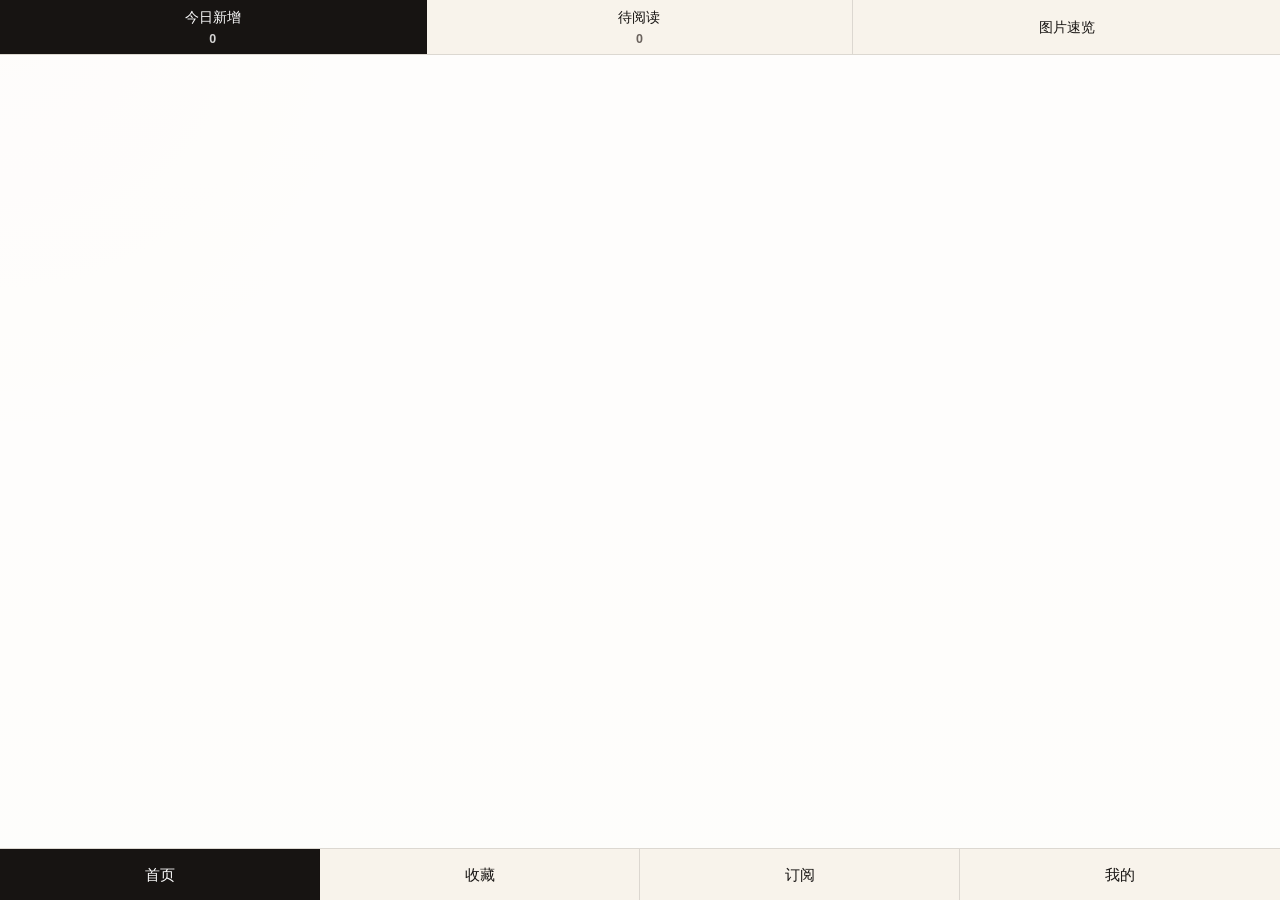
==== static/index.html @ be06bc20 "Reset frontend around PRD flow" ====
<!doctype html>
<html lang="zh-CN">
  <head>
    <meta charset="UTF-8" />
    <meta name="viewport" content="width=device-width, initial-scale=1.0, viewport-fit=cover" />
    <title>PaperFlow</title>
    <link rel="stylesheet" href="/static/styles.css" />
  </head>
  <body>
    <div class="app-shell">
      <main class="app-main">
        <section id="homeScreen" class="screen active">
          <nav class="mode-tabs" aria-label="首页模式">
            <button class="mode-tab active" data-mode="today" type="button">
              <span>今日新增</span>
              <strong id="todayCount">0</strong>
            </button>
            <button class="mode-tab" data-mode="queue" type="button">
              <span>待阅读</span>
              <strong id="queueCount">0</strong>
            </button>
            <button class="mode-tab" data-mode="images" type="button">
              <span>图片速览</span>
            </button>
          </nav>

          <section id="readerPanel" class="screen-panel"></section>
          <section id="imagePanel" class="screen-panel hidden"></section>
        </section>

        <section id="collectionScreen" class="screen hidden">
          <section id="collectionPanel" class="screen-panel"></section>
        </section>

        <section id="subscriptionScreen" class="screen hidden">
          <section id="subscriptionPanel" class="screen-panel"></section>
        </section>

        <section id="myScreen" class="screen hidden">
          <section id="myPanel" class="screen-panel"></section>
        </section>
      </main>

      <nav class="bottom-nav" aria-label="主导航">
        <button class="bottom-tab active" data-screen="home" type="button">首页</button>
        <button class="bottom-tab" data-screen="collection" type="button">收藏</button>
        <button class="bottom-tab" data-screen="subscriptions" type="button">订阅</button>
        <button class="bottom-tab" data-screen="my" type="button">我的</button>
      </nav>
    </div>

    <div id="imageModal" class="image-modal hidden">
      <div class="image-modal-backdrop" data-close-modal="true"></div>
      <div class="image-modal-card">
        <button id="closeModal" class="close-button" type="button">关闭</button>
        <div id="modalBody"></div>
      </div>
    </div>

    <script src="/static/app.js" defer></script>
  </body>
</html>
---- static/styles.css ----
:root {
  --bg: #f6f1e8;
  --paper: #fffdf8;
  --paper-soft: #fbf7ef;
  --line: rgba(23, 20, 18, 0.12);
  --ink: #171412;
  --muted: #6a625d;
  --accent: #c65c1e;
  --accent-soft: rgba(198, 92, 30, 0.12);
  --shadow: 0 10px 28px rgba(41, 25, 12, 0.08);
  --radius: 20px;
  --bottom-nav-height: 52px;
}

* {
  box-sizing: border-box;
}

html,
body {
  margin: 0;
  width: 100%;
  height: 100%;
  overflow: hidden;
  background:
    radial-gradient(circle at top left, rgba(198, 92, 30, 0.06), transparent 28%),
    linear-gradient(180deg, #faf6ef 0%, var(--bg) 100%);
  color: var(--ink);
  font-family: "Avenir Next", "Segoe UI", "PingFang SC", "Noto Sans SC", sans-serif;
  -webkit-text-size-adjust: 100%;
  text-size-adjust: 100%;
}

body {
  overscroll-behavior: none;
}

button,
input,
textarea {
  font: inherit;
}

button {
  cursor: pointer;
}

a {
  color: inherit;
  text-decoration: none;
}

.hidden {
  display: none !important;
}

.app-shell {
  width: 100vw;
  height: 100dvh;
  display: grid;
  grid-template-rows: minmax(0, 1fr) auto;
  overflow: hidden;
}

.app-main {
  min-height: 0;
  overflow: hidden;
}

.screen {
  display: grid;
  min-height: 0;
  height: 100%;
}

#homeScreen {
  grid-template-rows: auto minmax(0, 1fr);
}

.screen-panel {
  min-height: 0;
  height: 100%;
}

.mode-tabs {
  display: grid;
  grid-template-columns: repeat(3, minmax(0, 1fr));
  gap: 0;
  width: 100%;
  background: rgba(248, 243, 235, 0.98);
  border-bottom: 1px solid var(--line);
  padding-top: env(safe-area-inset-top);
}

.mode-tab,
.bottom-tab {
  border: 0;
  background: transparent;
  color: var(--ink);
}

.mode-tab {
  min-height: 54px;
  display: grid;
  place-items: center;
  gap: 2px;
  padding: 6px 8px;
  border-right: 1px solid var(--line);
}

.mode-tab:last-child {
  border-right: 0;
}

.mode-tab span {
  font-size: 0.88rem;
  font-weight: 500;
}

.mode-tab strong {
  font-size: 0.78rem;
  color: var(--muted);
}

.mode-tab.active {
  background: var(--ink);
  color: #ffffff;
}

.mode-tab.active strong {
  color: rgba(255, 255, 255, 0.82);
}

.bottom-nav {
  display: grid;
  grid-template-columns: repeat(4, minmax(0, 1fr));
  height: calc(var(--bottom-nav-height) + env(safe-area-inset-bottom));
  padding-bottom: env(safe-area-inset-bottom);
  border-top: 1px solid var(--line);
  background: rgba(248, 243, 235, 0.98);
}

.bottom-tab {
  min-height: 0;
  height: var(--bottom-nav-height);
  display: flex;
  align-items: center;
  justify-content: center;
  border-right: 1px solid var(--line);
  font-size: 0.92rem;
  font-weight: 500;
}

.bottom-tab:last-child {
  border-right: 0;
}

.bottom-tab.active {
  background: var(--ink);
  color: #ffffff;
}

#readerPanel {
  padding: 0;
  overflow: hidden;
  background: rgba(255, 255, 255, 0.84);
}

.reader-card {
  height: 100%;
  min-height: 0;
  display: grid;
  grid-template-rows: auto auto auto minmax(180px, 1fr) auto auto auto;
  gap: 10px;
  padding: 14px 14px 12px;
  background: linear-gradient(180deg, rgba(255, 255, 255, 0.98), rgba(255, 251, 244, 0.98));
  border: 0;
  border-radius: 0;
  box-shadow: none;
  overflow: hidden;
}

.reader-status,
.issue-line {
  display: flex;
  flex-wrap: wrap;
  align-items: center;
  gap: 8px;
}

.reader-status {
  justify-content: space-between;
  color: var(--muted);
  font-size: 0.82rem;
}

.reader-progressbar {
  height: 8px;
  border-radius: 999px;
  background: rgba(23, 20, 18, 0.08);
  overflow: hidden;
}

.reader-progressbar span {
  display: block;
  height: 100%;
  background: linear-gradient(90deg, var(--ink), var(--accent));
}

.reader-head {
  min-height: 0;
}

.meta-item {
  color: var(--muted);
  font-size: 0.82rem;
  letter-spacing: 0.04em;
}

.journal-chip {
  padding: 6px 12px;
  border-radius: 999px;
  background: var(--accent-soft);
  color: var(--accent);
  font-weight: 700;
  white-space: nowrap;
}

.reader-title {
  margin: 10px 0 12px;
  font-family: "Iowan Old Style", "Palatino Linotype", Baskerville, serif;
  font-size: clamp(1.62rem, 4.8vw, 2.46rem);
  line-height: 1.02;
}

.keyword-row {
  display: flex;
  gap: 8px;
  overflow-x: auto;
  padding-bottom: 2px;
  scrollbar-width: none;
}

.keyword-row::-webkit-scrollbar {
  display: none;
}

.keyword-pill {
  flex: 0 0 auto;
  padding: 6px 10px;
  border: 1px solid var(--line);
  border-radius: 999px;
  background: rgba(255, 255, 255, 0.84);
  font-size: 0.82rem;
}

.keyword-pill.muted {
  color: var(--muted);
}

.reader-media {
  min-height: 0;
  display: grid;
  grid-template-rows: minmax(0, 1fr) auto;
  gap: 10px;
}

.figure-stage {
  min-height: 0;
  background: linear-gradient(135deg, rgba(198, 92, 30, 0.08), rgba(23, 20, 18, 0.02));
  border: 1px solid rgba(198, 92, 30, 0.08);
  border-radius: 12px;
  padding: 8px;
}

.figure-frame {
  width: 100%;
  height: 100%;
  min-height: 0;
  display: grid;
  place-items: center;
  background: #ffffff;
  border-radius: 16px;
  overflow: auto;
  touch-action: pan-x pan-y pinch-zoom;
}

.figure-image {
  display: block;
  width: auto;
  height: auto;
  max-width: 100%;
  max-height: 100%;
  object-fit: contain;
}

.thumb-row {
  display: flex;
  gap: 8px;
  overflow-x: auto;
  scrollbar-width: none;
}

.thumb-row::-webkit-scrollbar {
  display: none;
}

.thumb-button {
  flex: 0 0 auto;
  width: 64px;
  height: 48px;
  padding: 0;
  border: 1px solid var(--line);
  border-radius: 12px;
  overflow: hidden;
  background: #ffffff;
}

.thumb-button img {
  width: 100%;
  height: 100%;
  object-fit: contain;
  background: #ffffff;
}

.thumb-button.active {
  border-color: var(--accent);
  box-shadow: inset 0 0 0 1px var(--accent);
}

.figure-empty,
.placeholder-card,
.empty-card {
  display: grid;
  gap: 12px;
  align-content: center;
  justify-items: start;
  min-height: 100%;
  padding: 20px;
  background: rgba(255, 255, 255, 0.9);
  border: 1px solid rgba(23, 20, 18, 0.08);
  border-radius: var(--radius);
}

.empty-card h2,
.my-page h1,
.page-head h1 {
  margin: 0;
  font-family: "Iowan Old Style", "Palatino Linotype", Baskerville, serif;
}

.empty-card p,
.figure-empty p,
.detail-item p,
.saved-paper-card p,
.page-head p,
.hub-card p {
  margin: 0;
  color: var(--muted);
  line-height: 1.55;
}

.empty-actions,
.note-actions,
.saved-paper-actions,
.modal-actions {
  display: flex;
  flex-wrap: wrap;
  gap: 8px;
}

.note-strip {
  display: grid;
  gap: 10px;
  padding: 12px;
  border: 1px solid rgba(216, 169, 12, 0.35);
  border-radius: 18px;
  background: rgba(242, 201, 76, 0.14);
}

.note-strip textarea,
.search-row input,
.subscription-form input {
  width: 100%;
  border: 1px solid var(--line);
  border-radius: 14px;
  padding: 12px;
  background: rgba(255, 255, 255, 0.9);
  resize: none;
}

.detail-section {
  min-height: 0;
}

.detail-toggle {
  border: 0;
  background: transparent;
  padding: 0;
  color: var(--ink);
  font-weight: 600;
}

.detail-section.open {
  display: grid;
  gap: 12px;
}

.detail-list {
  display: grid;
  gap: 12px;
  max-height: 180px;
  overflow: auto;
  padding-right: 4px;
}

.detail-item strong {
  display: block;
  margin-bottom: 6px;
}

.primary-link,
.secondary-link,
.action-button,
.secondary-button,
.primary-button,
.filter-pill,
.close-button,
.sub-tab {
  display: inline-flex;
  align-items: center;
  justify-content: center;
  min-height: 40px;
  padding: 0 14px;
  border-radius: 999px;
  border: 1px solid var(--line);
  background: rgba(255, 255, 255, 0.86);
  color: var(--ink);
}

.primary-link,
.primary-button,
.action-button.primary {
  background: var(--ink);
  border-color: var(--ink);
  color: #ffffff;
}

.secondary-button.warn,
.action-button.warn {
  color: #8a2d12;
  background: rgba(162, 56, 24, 0.08);
}

.action-button.saved {
  background: #f2c94c;
  border-color: #d8a90c;
  color: #3e2d00;
  font-weight: 700;
}

.action-bar {
  display: grid;
  grid-template-columns: repeat(4, minmax(0, 1fr));
  gap: 8px;
  align-self: end;
}

.action-button {
  min-width: 0;
  padding: 0 8px;
}

#imagePanel,
#collectionPanel,
#subscriptionPanel,
#myPanel {
  height: 100%;
  overflow: auto;
  padding: 16px 12px 12px;
}

.page-head {
  display: grid;
  gap: 8px;
  margin-bottom: 16px;
}

.page-head h1,
.saved-paper-card h3,
.hub-card h3,
.modal-image + .modal-actions,
.modal-caption {
  font-family: "Iowan Old Style", "Palatino Linotype", Baskerville, serif;
}

.sub-tabs {
  display: grid;
  grid-template-columns: repeat(2, minmax(0, 1fr));
  gap: 8px;
  margin-bottom: 14px;
}

.filter-toolbar {
  display: grid;
  gap: 10px;
}

.filter-toolbar {
  margin-bottom: 14px;
}

.inline-actions {
  display: flex;
  flex-wrap: wrap;
  gap: 10px;
}

.sub-tab.active,
.filter-pill.active {
  background: var(--ink);
  color: #ffffff;
  border-color: var(--ink);
}

.search-row,
.subscription-form {
  display: grid;
  gap: 10px;
  margin-bottom: 14px;
}

.list-stack,
.hub-list {
  display: grid;
  gap: 12px;
}

.saved-paper-card,
.hub-card,
.stats-card {
  display: grid;
  gap: 8px;
  padding: 16px;
  background: rgba(255, 255, 255, 0.88);
  border: 1px solid rgba(23, 20, 18, 0.08);
  border-radius: var(--radius);
}

.saved-paper-meta {
  color: var(--muted);
  font-size: 0.78rem;
  letter-spacing: 0.04em;
}

.saved-paper-card h3,
.hub-card h3 {
  margin: 0;
  font-size: 1.1rem;
}

.hub-link {
  width: 100%;
  border: 1px solid rgba(23, 20, 18, 0.08);
  text-align: left;
}

.saved-image-grid {
  display: grid;
  grid-template-columns: repeat(2, minmax(0, 1fr));
  gap: 10px;
}

.saved-image-tile,
.image-tile {
  overflow: hidden;
  border-radius: 18px;
  background: rgba(255, 255, 255, 0.92);
  border: 1px solid rgba(23, 20, 18, 0.08);
}

.image-toolbar {
  display: grid;
  gap: 12px;
  margin-bottom: 14px;
}

.filter-row {
  display: flex;
  gap: 8px;
  overflow-x: auto;
  scrollbar-width: none;
}

.filter-row::-webkit-scrollbar {
  display: none;
}

.image-masonry {
  columns: 2;
  column-gap: 10px;
}

.image-tile {
  break-inside: avoid;
  margin-bottom: 10px;
}

.image-tile-media {
  position: relative;
  width: 100%;
  background: #ffffff;
}

.image-tile-media img,
.saved-image-tile img,
.modal-image img {
  width: 100%;
  height: 100%;
  display: block;
  object-fit: contain;
  background: #ffffff;
}

.saved-mark {
  position: absolute;
  top: 8px;
  right: 8px;
  padding: 4px 8px;
  border-radius: 999px;
  background: rgba(242, 201, 76, 0.94);
  color: #3e2d00;
  font-size: 0.72rem;
  font-weight: 700;
}

.image-more {
  margin-top: 4px;
}

.stats-grid {
  display: grid;
  grid-template-columns: repeat(2, minmax(0, 1fr));
  gap: 12px;
}

.stats-card strong {
  font-size: 1.5rem;
}

.hub-card.muted {
  opacity: 0.74;
}

.image-modal {
  position: fixed;
  inset: 0;
  z-index: 40;
}

.image-modal-backdrop {
  position: absolute;
  inset: 0;
  background: rgba(10, 9, 8, 0.56);
  backdrop-filter: blur(8px);
}

.image-modal-card {
  position: relative;
  z-index: 1;
  width: min(920px, calc(100vw - 20px));
  max-height: calc(100dvh - 20px);
  margin: 10px auto;
  padding: 16px;
  overflow: auto;
  background: rgba(249, 245, 238, 0.98);
  border-radius: 24px;
}

.modal-meta,
.modal-caption {
  color: var(--muted);
}

.modal-image {
  margin: 14px 0;
  overflow: hidden;
  border-radius: 18px;
}

.close-button {
  margin-bottom: 12px;
}

@media (max-width: 720px) {
  .reader-card {
    grid-template-rows: auto auto auto minmax(150px, 1fr) auto auto auto;
    gap: 9px;
    padding: 12px 12px 10px;
  }

  .reader-title {
    font-size: clamp(1.42rem, 5.2vw, 2.04rem);
  }

  .stats-grid,
  .saved-image-grid {
    grid-template-columns: 1fr;
  }

  .image-masonry {
    columns: 2;
  }
}

@media (max-width: 480px) {
  :root {
    --bottom-nav-height: 48px;
  }

  .mode-tab {
    min-height: 50px;
    padding: 4px 6px;
  }

  .mode-tab span {
    font-size: 0.8rem;
  }

  .mode-tab strong {
    font-size: 0.72rem;
  }

  #readerPanel,
  #imagePanel,
  #collectionPanel,
  #subscriptionPanel,
  #myPanel {
    padding: 10px;
  }

  #readerPanel {
    padding: 0;
  }

  .reader-card {
    padding: 10px 10px 8px;
    grid-template-rows: auto auto auto minmax(132px, 1fr) auto auto auto;
  }

  .reader-title {
    font-size: clamp(1.32rem, 6.1vw, 1.8rem);
  }

  .keyword-pill {
    font-size: 0.76rem;
    padding: 5px 9px;
  }

  .thumb-button {
    width: 56px;
    height: 42px;
  }

  .action-bar {
    grid-template-columns: repeat(4, minmax(0, 1fr));
  }

  .action-button,
  .secondary-button,
  .primary-button,
  .primary-link,
  .secondary-link {
    min-height: 38px;
    padding: 0 10px;
    font-size: 0.8rem;
  }

  .image-masonry {
    columns: 1;
  }
}
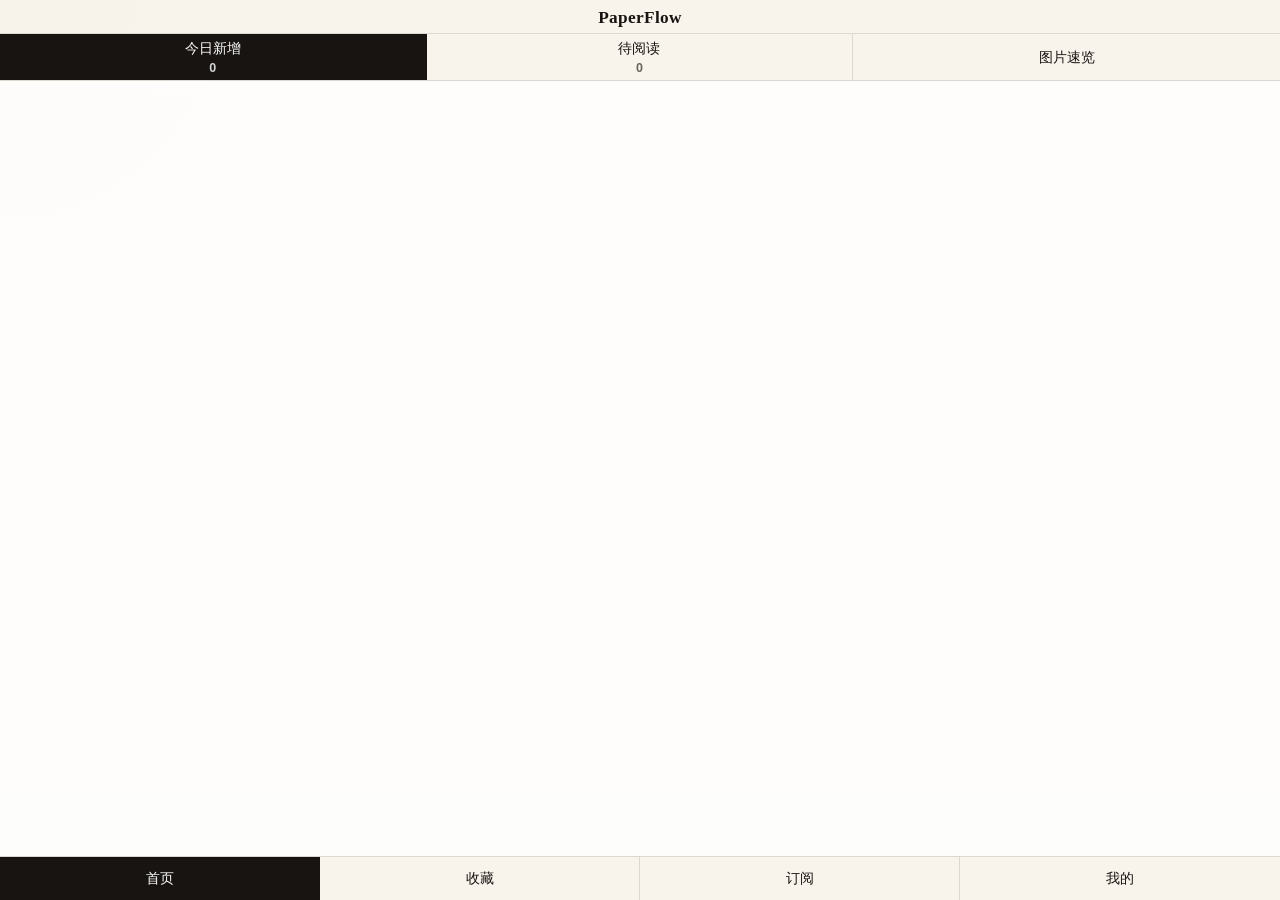
==== commit 29dff6d4: "Refine home reader layout for mobile" ====
--- a/static/index.html
+++ b/static/index.html
@@ -11,17 +11,22 @@
       <main class="app-main">
         <section id="homeScreen" class="screen active">
           <nav class="mode-tabs" aria-label="首页模式">
-            <button class="mode-tab active" data-mode="today" type="button">
-              <span>今日新增</span>
-              <strong id="todayCount">0</strong>
-            </button>
-            <button class="mode-tab" data-mode="queue" type="button">
-              <span>待阅读</span>
-              <strong id="queueCount">0</strong>
-            </button>
-            <button class="mode-tab" data-mode="images" type="button">
-              <span>图片速览</span>
-            </button>
+            <div class="mode-tabs-head">
+              <span class="mode-brand">PaperFlow</span>
+            </div>
+            <div class="mode-tab-row">
+              <button class="mode-tab active" data-mode="today" type="button">
+                <span>今日新增</span>
+                <strong id="todayCount">0</strong>
+              </button>
+              <button class="mode-tab" data-mode="queue" type="button">
+                <span>待阅读</span>
+                <strong id="queueCount">0</strong>
+              </button>
+              <button class="mode-tab" data-mode="images" type="button">
+                <span>图片速览</span>
+              </button>
+            </div>
           </nav>
 
           <section id="readerPanel" class="screen-panel"></section>
@@ -57,6 +62,13 @@
       </div>
     </div>
 
+    <div id="readerPreviewModal" class="image-modal hidden">
+      <div class="image-modal-backdrop" data-close-reader-preview="true"></div>
+      <div class="reader-preview-card">
+        <div id="readerPreviewBody"></div>
+      </div>
+    </div>
+
     <script src="/static/app.js" defer></script>
   </body>
 </html>
--- a/static/styles.css
+++ b/static/styles.css
@@ -9,7 +9,7 @@
   --accent-soft: rgba(198, 92, 30, 0.12);
   --shadow: 0 10px 28px rgba(41, 25, 12, 0.08);
   --radius: 20px;
-  --bottom-nav-height: 52px;
+  --bottom-nav-height: 44px;
 }
 
 * {
@@ -84,12 +84,33 @@
 
 .mode-tabs {
   display: grid;
-  grid-template-columns: repeat(3, minmax(0, 1fr));
+  grid-template-rows: auto auto;
   gap: 0;
   width: 100%;
   background: rgba(248, 243, 235, 0.98);
   border-bottom: 1px solid var(--line);
   padding-top: env(safe-area-inset-top);
+}
+
+.mode-tabs-head {
+  display: flex;
+  align-items: center;
+  justify-content: center;
+  min-height: 34px;
+  padding: 6px 12px 4px;
+  border-bottom: 1px solid var(--line);
+}
+
+.mode-brand {
+  font-family: "Iowan Old Style", "Palatino Linotype", Baskerville, serif;
+  font-size: 1.08rem;
+  font-weight: 700;
+  letter-spacing: 0.02em;
+}
+
+.mode-tab-row {
+  display: grid;
+  grid-template-columns: repeat(3, minmax(0, 1fr));
 }
 
 .mode-tab,
@@ -100,11 +121,11 @@
 }
 
 .mode-tab {
-  min-height: 54px;
+  min-height: 46px;
   display: grid;
   place-items: center;
   gap: 2px;
-  padding: 6px 8px;
+  padding: 4px 8px;
   border-right: 1px solid var(--line);
 }
 
@@ -147,7 +168,7 @@
   align-items: center;
   justify-content: center;
   border-right: 1px solid var(--line);
-  font-size: 0.92rem;
+  font-size: 0.86rem;
   font-weight: 500;
 }
 
@@ -170,8 +191,8 @@
   height: 100%;
   min-height: 0;
   display: grid;
-  grid-template-rows: auto auto auto minmax(180px, 1fr) auto auto auto;
-  gap: 10px;
+  grid-template-rows: auto auto auto minmax(0, 1fr) auto auto auto;
+  gap: 8px;
   padding: 14px 14px 12px;
   background: linear-gradient(180deg, rgba(255, 255, 255, 0.98), rgba(255, 251, 244, 0.98));
   border: 0;
@@ -227,31 +248,28 @@
 }
 
 .reader-title {
-  margin: 10px 0 12px;
+  margin: 8px 0 8px;
   font-family: "Iowan Old Style", "Palatino Linotype", Baskerville, serif;
-  font-size: clamp(1.62rem, 4.8vw, 2.46rem);
-  line-height: 1.02;
+  font-size: clamp(1.24rem, 3.9vw, 1.9rem);
+  line-height: 1.08;
+  overflow-wrap: anywhere;
 }
 
 .keyword-row {
   display: flex;
-  gap: 8px;
-  overflow-x: auto;
-  padding-bottom: 2px;
-  scrollbar-width: none;
-}
-
-.keyword-row::-webkit-scrollbar {
-  display: none;
+  flex-wrap: wrap;
+  gap: 6px;
+  max-height: 70px;
+  overflow: hidden;
 }
 
 .keyword-pill {
   flex: 0 0 auto;
-  padding: 6px 10px;
+  padding: 5px 8px;
   border: 1px solid var(--line);
   border-radius: 999px;
   background: rgba(255, 255, 255, 0.84);
-  font-size: 0.82rem;
+  font-size: 0.72rem;
 }
 
 .keyword-pill.muted {
@@ -260,19 +278,25 @@
 
 .reader-media {
   min-height: 0;
+  display: block;
+}
+
+.figure-stage {
+  height: 100%;
+  min-height: 0;
   display: grid;
   grid-template-rows: minmax(0, 1fr) auto;
-  gap: 10px;
-}
-
-.figure-stage {
-  min-height: 0;
+  gap: 8px;
   background: linear-gradient(135deg, rgba(198, 92, 30, 0.08), rgba(23, 20, 18, 0.02));
   border: 1px solid rgba(198, 92, 30, 0.08);
   border-radius: 12px;
   padding: 8px;
 }
 
+.figure-stage[data-reader-figure="true"] {
+  cursor: zoom-in;
+}
+
 .figure-frame {
   width: 100%;
   height: 100%;
@@ -281,17 +305,26 @@
   place-items: center;
   background: #ffffff;
   border-radius: 16px;
-  overflow: auto;
-  touch-action: pan-x pan-y pinch-zoom;
-}
-
-.figure-image {
+  overflow: hidden;
+  touch-action: pan-x pinch-zoom;
+}
+
+.figure-canvas {
   display: block;
-  width: auto;
-  height: auto;
-  max-width: 100%;
-  max-height: 100%;
-  object-fit: contain;
+  width: 100%;
+  height: 100%;
+}
+
+.figure-stage-meta {
+  display: flex;
+  justify-content: space-between;
+  gap: 8px;
+  color: var(--muted);
+  font-size: 0.76rem;
+}
+
+.figure-stage-meta strong {
+  color: var(--ink);
 }
 
 .thumb-row {
@@ -391,14 +424,7 @@
 
 .detail-section {
   min-height: 0;
-}
-
-.detail-toggle {
-  border: 0;
-  background: transparent;
-  padding: 0;
-  color: var(--ink);
-  font-weight: 600;
+  display: none;
 }
 
 .detail-section.open {
@@ -461,14 +487,35 @@
 
 .action-bar {
   display: grid;
-  grid-template-columns: repeat(4, minmax(0, 1fr));
-  gap: 8px;
+  grid-template-columns: 42px repeat(4, minmax(0, 1fr));
+  gap: 6px;
   align-self: end;
 }
 
 .action-button {
   min-width: 0;
-  padding: 0 8px;
+  padding: 0 6px;
+  font-size: 0.76rem;
+  white-space: nowrap;
+}
+
+.reader-footer-shell {
+  padding-top: 8px;
+  border-top: 1px solid rgba(23, 20, 18, 0.08);
+}
+
+.icon-button {
+  padding: 0;
+}
+
+.detail-chevron {
+  font-size: 1rem;
+  line-height: 1;
+  transform: translateY(-1px);
+}
+
+.icon-button.open .detail-chevron {
+  transform: rotate(180deg);
 }
 
 #imagePanel,
@@ -677,6 +724,59 @@
   border-radius: 24px;
 }
 
+.reader-preview-card {
+  position: relative;
+  z-index: 1;
+  width: calc(100vw - 20px);
+  height: calc(100dvh - 20px);
+  margin: 10px auto;
+  padding: 14px;
+  background: rgba(249, 245, 238, 0.98);
+  border-radius: 24px;
+}
+
+.reader-preview-shell {
+  height: 100%;
+  display: grid;
+  grid-template-rows: auto auto auto minmax(0, 1fr) auto;
+  gap: 8px;
+}
+
+.reader-preview-meta,
+.reader-preview-hint {
+  display: flex;
+  justify-content: space-between;
+  gap: 10px;
+  color: var(--muted);
+  font-size: 0.78rem;
+}
+
+.reader-preview-title {
+  margin: 0;
+  font-family: "Iowan Old Style", "Palatino Linotype", Baskerville, serif;
+  font-size: clamp(1.16rem, 4.4vw, 1.6rem);
+  line-height: 1.14;
+}
+
+.reader-preview-caption {
+  margin: 0;
+  color: var(--muted);
+  font-size: 0.82rem;
+}
+
+.reader-preview-stage {
+  min-height: 0;
+}
+
+.reader-preview-frame {
+  width: 100%;
+  height: 100%;
+  min-height: 0;
+  background: #ffffff;
+  border-radius: 20px;
+  overflow: hidden;
+}
+
 .modal-meta,
 .modal-caption {
   color: var(--muted);
@@ -694,13 +794,13 @@
 
 @media (max-width: 720px) {
   .reader-card {
-    grid-template-rows: auto auto auto minmax(150px, 1fr) auto auto auto;
+    grid-template-rows: auto auto auto minmax(0, 1fr) auto auto auto;
     gap: 9px;
     padding: 12px 12px 10px;
   }
 
   .reader-title {
-    font-size: clamp(1.42rem, 5.2vw, 2.04rem);
+    font-size: clamp(1.14rem, 4.9vw, 1.54rem);
   }
 
   .stats-grid,
@@ -715,16 +815,25 @@
 
 @media (max-width: 480px) {
   :root {
-    --bottom-nav-height: 48px;
+    --bottom-nav-height: 42px;
+  }
+
+  .mode-tabs-head {
+    min-height: 30px;
+    padding: 4px 10px 2px;
+  }
+
+  .mode-brand {
+    font-size: 0.96rem;
   }
 
   .mode-tab {
-    min-height: 50px;
-    padding: 4px 6px;
+    min-height: 42px;
+    padding: 4px 4px;
   }
 
   .mode-tab span {
-    font-size: 0.8rem;
+    font-size: 0.74rem;
   }
 
   .mode-tab strong {
@@ -745,25 +854,25 @@
 
   .reader-card {
     padding: 10px 10px 8px;
-    grid-template-rows: auto auto auto minmax(132px, 1fr) auto auto auto;
+    grid-template-rows: auto auto auto minmax(0, 1fr) auto auto auto;
   }
 
   .reader-title {
-    font-size: clamp(1.32rem, 6.1vw, 1.8rem);
+    font-size: clamp(1.04rem, 4.85vw, 1.36rem);
+    line-height: 1.12;
   }
 
   .keyword-pill {
-    font-size: 0.76rem;
-    padding: 5px 9px;
-  }
-
-  .thumb-button {
-    width: 56px;
-    height: 42px;
+    font-size: 0.68rem;
+    padding: 4px 7px;
+  }
+
+  .figure-stage-meta {
+    font-size: 0.7rem;
   }
 
   .action-bar {
-    grid-template-columns: repeat(4, minmax(0, 1fr));
+    grid-template-columns: 34px repeat(4, minmax(0, 1fr));
   }
 
   .action-button,
@@ -771,12 +880,20 @@
   .primary-button,
   .primary-link,
   .secondary-link {
-    min-height: 38px;
-    padding: 0 10px;
-    font-size: 0.8rem;
+    min-height: 36px;
+    padding: 0 6px;
+    font-size: 0.7rem;
   }
 
   .image-masonry {
     columns: 1;
   }
-}
+
+  .reader-preview-card {
+    width: calc(100vw - 12px);
+    height: calc(100dvh - 12px);
+    margin: 6px auto;
+    padding: 10px;
+    border-radius: 18px;
+  }
+}
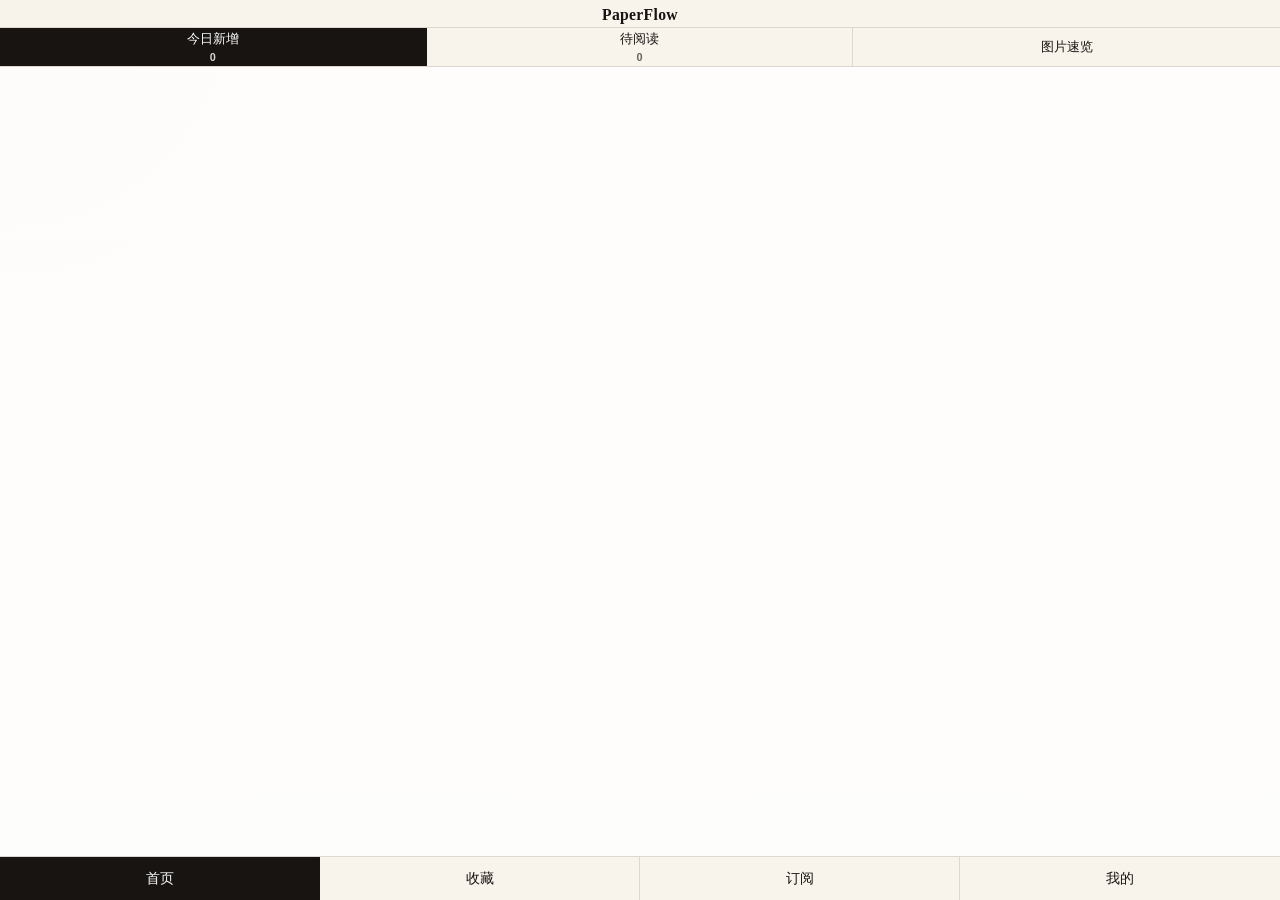
==== commit 413f7a5d: "Tighten home controls and preview" ====
--- a/static/index.html
+++ b/static/index.html
@@ -64,7 +64,7 @@
 
     <div id="readerPreviewModal" class="image-modal hidden">
       <div class="image-modal-backdrop" data-close-reader-preview="true"></div>
-      <div class="reader-preview-card">
+      <div id="readerPreviewCard" class="reader-preview-card">
         <div id="readerPreviewBody"></div>
       </div>
     </div>
--- a/static/styles.css
+++ b/static/styles.css
@@ -96,14 +96,14 @@
   display: flex;
   align-items: center;
   justify-content: center;
-  min-height: 34px;
-  padding: 6px 12px 4px;
+  min-height: 28px;
+  padding: 4px 12px 2px;
   border-bottom: 1px solid var(--line);
 }
 
 .mode-brand {
   font-family: "Iowan Old Style", "Palatino Linotype", Baskerville, serif;
-  font-size: 1.08rem;
+  font-size: 0.98rem;
   font-weight: 700;
   letter-spacing: 0.02em;
 }
@@ -121,11 +121,11 @@
 }
 
 .mode-tab {
-  min-height: 46px;
+  min-height: 38px;
   display: grid;
   place-items: center;
   gap: 2px;
-  padding: 4px 8px;
+  padding: 3px 8px;
   border-right: 1px solid var(--line);
 }
 
@@ -134,12 +134,12 @@
 }
 
 .mode-tab span {
-  font-size: 0.88rem;
+  font-size: 0.8rem;
   font-weight: 500;
 }
 
 .mode-tab strong {
-  font-size: 0.78rem;
+  font-size: 0.68rem;
   color: var(--muted);
 }
 
@@ -192,8 +192,8 @@
   min-height: 0;
   display: grid;
   grid-template-rows: auto auto auto minmax(0, 1fr) auto auto auto;
-  gap: 8px;
-  padding: 14px 14px 12px;
+  gap: 6px;
+  padding: 10px 12px 6px;
   background: linear-gradient(180deg, rgba(255, 255, 255, 0.98), rgba(255, 251, 244, 0.98));
   border: 0;
   border-radius: 0;
@@ -209,10 +209,26 @@
   gap: 8px;
 }
 
-.reader-status {
-  justify-content: space-between;
+.reader-flow {
+  display: grid;
+  grid-template-columns: auto minmax(0, 1fr) auto;
+  align-items: center;
+  gap: 10px;
   color: var(--muted);
-  font-size: 0.82rem;
+  font-size: 0.72rem;
+}
+
+.reader-flow-label,
+.reader-flow-state {
+  white-space: nowrap;
+}
+
+.reader-flow-state {
+  text-align: right;
+}
+
+.flow-progressbar {
+  height: 5px;
 }
 
 .reader-progressbar {
@@ -234,16 +250,17 @@
 
 .meta-item {
   color: var(--muted);
-  font-size: 0.82rem;
+  font-size: 0.76rem;
   letter-spacing: 0.04em;
 }
 
 .journal-chip {
-  padding: 6px 12px;
+  padding: 4px 8px;
   border-radius: 999px;
   background: var(--accent-soft);
   color: var(--accent);
   font-weight: 700;
+  font-size: 0.66rem;
   white-space: nowrap;
 }
 
@@ -282,11 +299,9 @@
 }
 
 .figure-stage {
-  height: 100%;
-  min-height: 0;
-  display: grid;
-  grid-template-rows: minmax(0, 1fr) auto;
-  gap: 8px;
+  position: relative;
+  height: 100%;
+  min-height: 0;
   background: linear-gradient(135deg, rgba(198, 92, 30, 0.08), rgba(23, 20, 18, 0.02));
   border: 1px solid rgba(198, 92, 30, 0.08);
   border-radius: 12px;
@@ -297,6 +312,18 @@
   cursor: zoom-in;
 }
 
+.figure-stage-count {
+  position: absolute;
+  top: 16px;
+  right: 16px;
+  z-index: 1;
+  padding: 2px 8px;
+  border-radius: 999px;
+  background: rgba(255, 255, 255, 0.92);
+  color: var(--muted);
+  font-size: 0.68rem;
+}
+
 .figure-frame {
   width: 100%;
   height: 100%;
@@ -313,18 +340,6 @@
   display: block;
   width: 100%;
   height: 100%;
-}
-
-.figure-stage-meta {
-  display: flex;
-  justify-content: space-between;
-  gap: 8px;
-  color: var(--muted);
-  font-size: 0.76rem;
-}
-
-.figure-stage-meta strong {
-  color: var(--ink);
 }
 
 .thumb-row {
@@ -435,7 +450,7 @@
 .detail-list {
   display: grid;
   gap: 12px;
-  max-height: 180px;
+  max-height: 144px;
   overflow: auto;
   padding-right: 4px;
 }
@@ -486,22 +501,24 @@
 }
 
 .action-bar {
-  display: grid;
-  grid-template-columns: 42px repeat(4, minmax(0, 1fr));
+  display: flex;
+  justify-content: flex-end;
   gap: 6px;
   align-self: end;
 }
 
 .action-button {
-  min-width: 0;
-  padding: 0 6px;
-  font-size: 0.76rem;
+  min-width: 34px;
+  width: 34px;
+  padding: 0;
+  font-size: 1rem;
   white-space: nowrap;
 }
 
 .reader-footer-shell {
+  margin-top: auto;
   padding-top: 8px;
-  border-top: 1px solid rgba(23, 20, 18, 0.08);
+  padding-bottom: 2px;
 }
 
 .icon-button {
@@ -725,14 +742,13 @@
 }
 
 .reader-preview-card {
-  position: relative;
+  position: fixed;
   z-index: 1;
-  width: calc(100vw - 20px);
-  height: calc(100dvh - 20px);
-  margin: 10px auto;
+  margin: 0;
   padding: 14px;
   background: rgba(249, 245, 238, 0.98);
   border-radius: 24px;
+  box-shadow: var(--shadow);
 }
 
 .reader-preview-shell {
@@ -777,6 +793,16 @@
   overflow: hidden;
 }
 
+.reader-preview-image {
+  width: 100%;
+  height: 100%;
+  display: block;
+  object-fit: contain;
+  transform-origin: center center;
+  touch-action: none;
+  user-select: none;
+}
+
 .modal-meta,
 .modal-caption {
   color: var(--muted);
@@ -795,8 +821,8 @@
 @media (max-width: 720px) {
   .reader-card {
     grid-template-rows: auto auto auto minmax(0, 1fr) auto auto auto;
-    gap: 9px;
-    padding: 12px 12px 10px;
+    gap: 7px;
+    padding: 8px 10px 4px;
   }
 
   .reader-title {
@@ -819,25 +845,25 @@
   }
 
   .mode-tabs-head {
-    min-height: 30px;
-    padding: 4px 10px 2px;
+    min-height: 24px;
+    padding: 3px 10px 1px;
   }
 
   .mode-brand {
-    font-size: 0.96rem;
+    font-size: 0.88rem;
   }
 
   .mode-tab {
-    min-height: 42px;
-    padding: 4px 4px;
+    min-height: 34px;
+    padding: 2px 4px;
   }
 
   .mode-tab span {
-    font-size: 0.74rem;
+    font-size: 0.7rem;
   }
 
   .mode-tab strong {
-    font-size: 0.72rem;
+    font-size: 0.62rem;
   }
 
   #readerPanel,
@@ -853,12 +879,12 @@
   }
 
   .reader-card {
-    padding: 10px 10px 8px;
+    padding: 8px 8px 3px;
     grid-template-rows: auto auto auto minmax(0, 1fr) auto auto auto;
   }
 
   .reader-title {
-    font-size: clamp(1.04rem, 4.85vw, 1.36rem);
+    font-size: clamp(0.94rem, 4.45vw, 1.18rem);
     line-height: 1.12;
   }
 
@@ -867,12 +893,13 @@
     padding: 4px 7px;
   }
 
-  .figure-stage-meta {
-    font-size: 0.7rem;
+  .figure-stage-count {
+    top: 14px;
+    right: 14px;
   }
 
   .action-bar {
-    grid-template-columns: 34px repeat(4, minmax(0, 1fr));
+    gap: 4px;
   }
 
   .action-button,
@@ -885,6 +912,12 @@
     font-size: 0.7rem;
   }
 
+  .action-button {
+    min-width: 30px;
+    width: 30px;
+    font-size: 0.94rem;
+  }
+
   .image-masonry {
     columns: 1;
   }
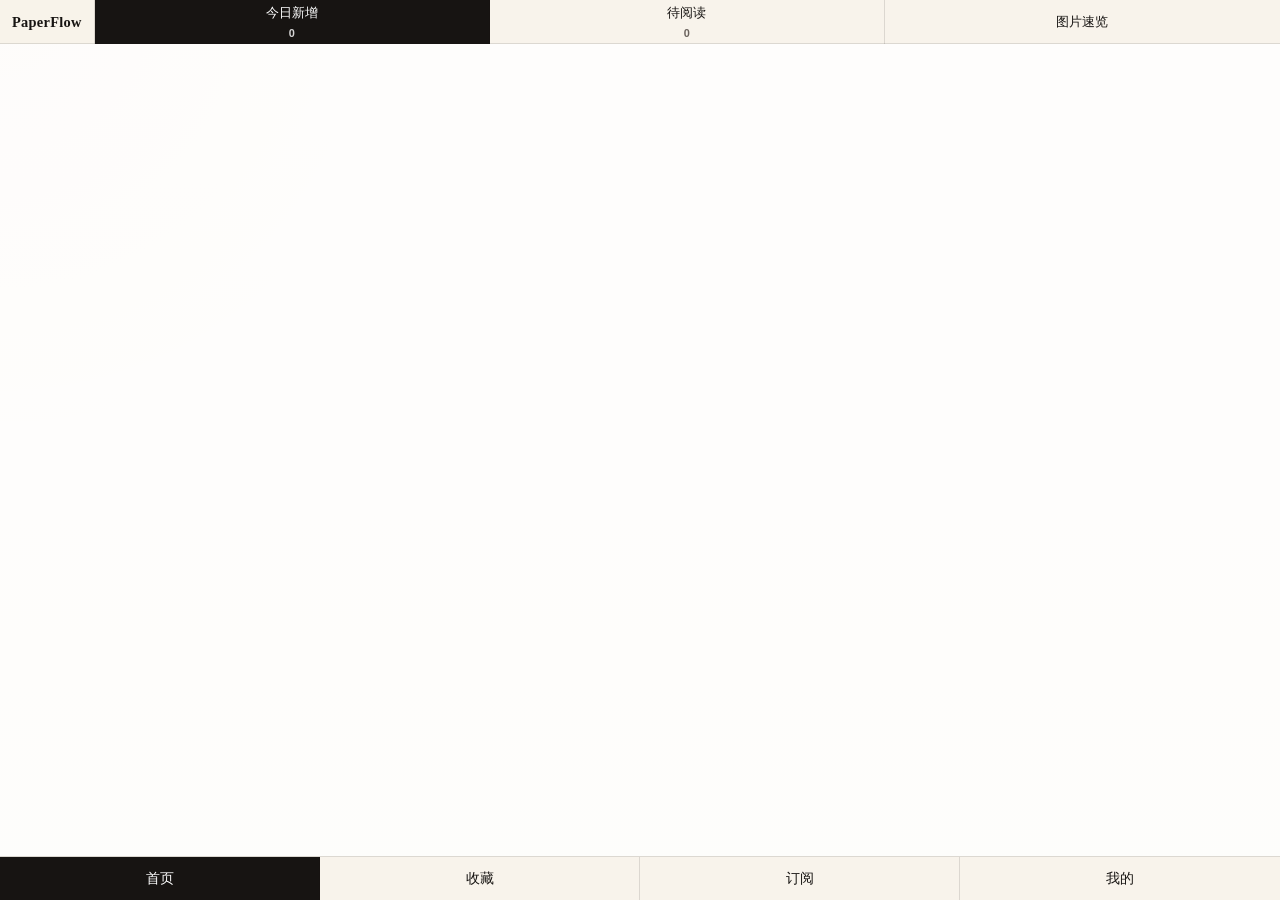
==== commit 990920a2: "Align top nav height with bottom bar" ====
--- a/static/index.html
+++ b/static/index.html
@@ -11,9 +11,7 @@
       <main class="app-main">
         <section id="homeScreen" class="screen active">
           <nav class="mode-tabs" aria-label="首页模式">
-            <div class="mode-tabs-head">
-              <span class="mode-brand">PaperFlow</span>
-            </div>
+            <span class="mode-brand">PaperFlow</span>
             <div class="mode-tab-row">
               <button class="mode-tab active" data-mode="today" type="button">
                 <span>今日新增</span>
--- a/static/styles.css
+++ b/static/styles.css
@@ -84,33 +84,34 @@
 
 .mode-tabs {
   display: grid;
-  grid-template-rows: auto auto;
+  grid-template-columns: auto minmax(0, 1fr);
+  align-items: stretch;
   gap: 0;
   width: 100%;
+  height: calc(var(--bottom-nav-height) + env(safe-area-inset-top));
+  padding-top: env(safe-area-inset-top);
   background: rgba(248, 243, 235, 0.98);
   border-bottom: 1px solid var(--line);
-  padding-top: env(safe-area-inset-top);
-}
-
-.mode-tabs-head {
+}
+
+.mode-brand {
   display: flex;
   align-items: center;
-  justify-content: center;
-  min-height: 28px;
-  padding: 4px 12px 2px;
-  border-bottom: 1px solid var(--line);
-}
-
-.mode-brand {
+  justify-content: flex-start;
+  height: var(--bottom-nav-height);
+  padding: 0 12px;
   font-family: "Iowan Old Style", "Palatino Linotype", Baskerville, serif;
-  font-size: 0.98rem;
+  font-size: 0.9rem;
   font-weight: 700;
   letter-spacing: 0.02em;
+  border-right: 1px solid var(--line);
+  white-space: nowrap;
 }
 
 .mode-tab-row {
   display: grid;
   grid-template-columns: repeat(3, minmax(0, 1fr));
+  min-width: 0;
 }
 
 .mode-tab,
@@ -121,7 +122,8 @@
 }
 
 .mode-tab {
-  min-height: 38px;
+  min-height: 0;
+  height: var(--bottom-nav-height);
   display: grid;
   place-items: center;
   gap: 2px;
@@ -191,7 +193,8 @@
   height: 100%;
   min-height: 0;
   display: grid;
-  grid-template-rows: auto auto auto minmax(0, 1fr) auto auto auto;
+  grid-template-rows: auto auto minmax(0, 1fr) auto auto;
+  position: relative;
   gap: 6px;
   padding: 10px 12px 6px;
   background: linear-gradient(180deg, rgba(255, 255, 255, 0.98), rgba(255, 251, 244, 0.98));
@@ -293,9 +296,24 @@
   color: var(--muted);
 }
 
+.reader-stage {
+  position: relative;
+  min-height: 0;
+  overflow: hidden;
+}
+
 .reader-media {
+  position: absolute;
+  inset: 0;
   min-height: 0;
   display: block;
+  transition: opacity 0.18s ease, transform 0.22s ease;
+}
+
+.reader-stage.detail-open .reader-media {
+  opacity: 0;
+  transform: translateY(18px);
+  pointer-events: none;
 }
 
 .figure-stage {
@@ -419,10 +437,12 @@
 
 .note-strip {
   display: grid;
-  gap: 10px;
-  padding: 12px;
+  grid-template-columns: minmax(0, 1fr) auto;
+  align-items: center;
+  gap: 8px;
+  padding: 8px 10px;
   border: 1px solid rgba(216, 169, 12, 0.35);
-  border-radius: 18px;
+  border-radius: 14px;
   background: rgba(242, 201, 76, 0.14);
 }
 
@@ -432,25 +452,46 @@
   width: 100%;
   border: 1px solid var(--line);
   border-radius: 14px;
-  padding: 12px;
+  padding: 8px 10px;
   background: rgba(255, 255, 255, 0.9);
   resize: none;
 }
 
+.note-strip textarea {
+  min-height: 42px;
+  max-height: 52px;
+  font-size: 0.76rem;
+  line-height: 1.35;
+}
+
+.note-strip textarea::placeholder {
+  color: var(--muted);
+  font-size: 0.76rem;
+}
+
 .detail-section {
-  min-height: 0;
-  display: none;
+  position: absolute;
+  inset: 0;
+  min-height: 0;
+  display: grid;
+  opacity: 0;
+  transform: translateY(22px);
+  pointer-events: none;
+  transition: opacity 0.18s ease, transform 0.26s ease;
 }
 
 .detail-section.open {
-  display: grid;
   gap: 12px;
+  opacity: 1;
+  transform: translateY(0);
+  pointer-events: auto;
 }
 
 .detail-list {
   display: grid;
   gap: 12px;
-  max-height: 144px;
+  min-height: 0;
+  height: 100%;
   overflow: auto;
   padding-right: 4px;
 }
@@ -500,6 +541,17 @@
   font-weight: 700;
 }
 
+.note-actions {
+  flex-wrap: nowrap;
+  gap: 6px;
+}
+
+.note-actions .secondary-button {
+  min-height: 32px;
+  padding: 0 10px;
+  font-size: 0.7rem;
+}
+
 .action-bar {
   display: flex;
   justify-content: flex-end;
@@ -516,7 +568,7 @@
 }
 
 .reader-footer-shell {
-  margin-top: auto;
+  align-self: end;
   padding-top: 8px;
   padding-bottom: 2px;
 }
@@ -820,7 +872,6 @@
 
 @media (max-width: 720px) {
   .reader-card {
-    grid-template-rows: auto auto auto minmax(0, 1fr) auto auto auto;
     gap: 7px;
     padding: 8px 10px 4px;
   }
@@ -844,17 +895,12 @@
     --bottom-nav-height: 42px;
   }
 
-  .mode-tabs-head {
-    min-height: 24px;
-    padding: 3px 10px 1px;
-  }
-
   .mode-brand {
-    font-size: 0.88rem;
+    padding: 0 8px;
+    font-size: 0.82rem;
   }
 
   .mode-tab {
-    min-height: 34px;
     padding: 2px 4px;
   }
 
@@ -880,7 +926,6 @@
 
   .reader-card {
     padding: 8px 8px 3px;
-    grid-template-rows: auto auto auto minmax(0, 1fr) auto auto auto;
   }
 
   .reader-title {
@@ -891,6 +936,29 @@
   .keyword-pill {
     font-size: 0.68rem;
     padding: 4px 7px;
+  }
+
+  .note-strip {
+    grid-template-columns: minmax(0, 1fr) auto;
+    gap: 6px;
+    padding: 6px 8px;
+  }
+
+  .note-strip textarea {
+    min-height: 38px;
+    max-height: 44px;
+    padding: 7px 9px;
+    font-size: 0.68rem;
+  }
+
+  .note-strip textarea::placeholder {
+    font-size: 0.68rem;
+  }
+
+  .note-actions .secondary-button {
+    min-height: 28px;
+    padding: 0 8px;
+    font-size: 0.64rem;
   }
 
   .figure-stage-count {
